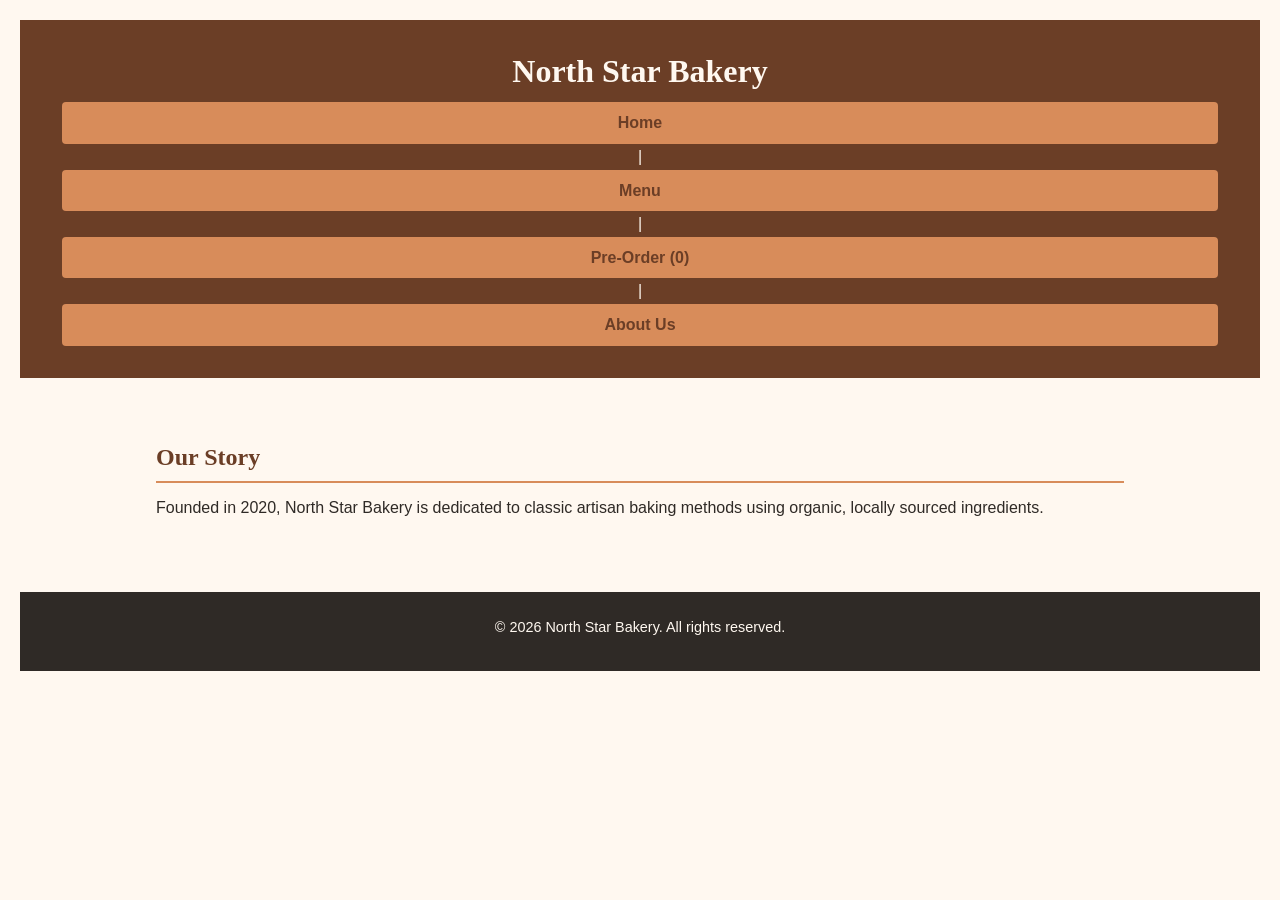
==== about.html @ 8d0123d9 "Add about.html for North Star Bakery" ====
<!DOCTYPE html>
<html lang="en">
<head>
    <meta charset="UTF-8">
    <meta name="viewport" content="width=device-width, initial-scale=1.0">
    <title>North Star Bakery - About Us</title>
    <link rel="stylesheet" href="style.css">
    <style>
        body { font-family: sans-serif; padding: 20px; }
        header { text-align: center; margin-bottom: 20px; }
        nav a { margin: 0 10px; font-weight: bold; text-decoration: none; color: #6B3E26; }
    </style>
</head>
<body>
    <header>
        <h1>North Star Bakery</h1>
        <nav>
            <a href="index.html">Home</a> |
            <a href="products.html">Menu</a> |
            <a href="contact.html">Pre-Order (<span id="wishlist-badge">0</span>)</a> |
            <a href="about.html">About Us</a>
        </nav>
    </header>

    <main>
        <h2>Our Story</h2>
        <p>Founded in 2020, North Star Bakery is dedicated to classic artisan baking methods using organic, locally sourced ingredients.</p>
    </main>

    <footer>
        <p>&copy; 2026 North Star Bakery. All rights reserved.</p>
    </footer>

    <script src="utilities.js"></script>
    <script src="main.js"></script>
</body>
</html>
---- style.css ----
/* ==========================================================================
   NORTH STAR BAKERY - EXTERNAL STYLESHEET (styles.css)
   ========================================================================== */

/* --- 1. Global Reset & Base Styles --- */
* {
    box-sizing: border-box;
    margin: 0;
    padding: 0;
}

body {
    background-color: #FFF8F0;
    color: #2F2A26;
    font-family: Arial, Helvetica, sans-serif;
    font-size: 1rem;
    line-height: 1.6;
}

img, video, picture {
    max-width: 100%;
    height: auto;
    display: block;
    border-radius: 6px;
}

/* --- 2. Typography --- */
h1, h2, h3 {
    font-family: Georgia, 'Times New Roman', serif;
    color: #6B3E26;
    margin-bottom: 0.75rem;
}

h1 {
    font-size: 2rem;
    line-height: 1.2;
}

h2 {
    font-size: 1.5rem;
    border-bottom: 2px solid #D88C5A;
    padding-bottom: 0.3rem;
    margin-top: 1rem;
}

h3 {
    font-size: 1.2rem;
}

p {
    margin-bottom: 1rem;
}

a {
    color: #6B3E26;
    font-weight: bold;
    text-decoration: underline;
}

a:hover, a:focus {
    color: #D88C5A;
}

/* --- 3. Header & Navigation --- */
header {
    background-color: #6B3E26;
    color: #FFF8F0;
    padding: 1.5rem 1rem;
    text-align: center;
}

header img {
    margin: 0 auto 0.75rem auto;
    background-color: #FFF8F0;
    padding: 0.25rem;
    border-radius: 4px;
}

header h1 {
    color: #FFF8F0;
}

header p {
    color: #FFF8F0;
    font-style: italic;
    margin-bottom: 1rem;
}

nav ul {
    list-style: none;
    display: flex;
    flex-direction: column;
    gap: 0.5rem;
    padding: 0;
}

nav a {
    display: block;
    background-color: #D88C5A;
    color: #2F2A26;
    text-decoration: none;
    padding: 0.6rem 1rem;
    border-radius: 4px;
    font-weight: bold;
    text-align: center;
    transition: background-color 0.2s ease;
}

nav a:hover, nav a:focus {
    background-color: #FFF8F0;
    color: #6B3E26;
}

/* --- 4. Main Layout & Structural Cards --- */
main {
    padding: 1.5rem 1rem;
    max-width: 1000px;
    margin: 0 auto;
}

section {
    background-color: #ffffff;
    border: 1px solid #e0d6cb;
    border-radius: 8px;
    padding: 1.25rem;
    margin-bottom: 1.5rem;
    box-shadow: 0 2px 5px rgba(0,0,0,0.05);
}

ul {
    margin-left: 1.25rem;
    margin-bottom: 1rem;
}

li {
    margin-bottom: 0.5rem;
}

figure {
    margin: 1rem 0;
}

figcaption {
    font-size: 0.9rem;
    color: #6B3E26;
    font-style: italic;
    margin-top: 0.5rem;
}

audio, video {
    margin: 1rem 0;
    width: 100%;
}

/* --- 5. Forms & Interactive Elements --- */
fieldset {
    border: 1px solid #D88C5A;
    border-radius: 6px;
    padding: 1rem;
    margin-bottom: 1.25rem;
    background-color: #FFF8F0;
}

legend {
    font-family: Georgia, serif;
    font-weight: bold;
    color: #6B3E26;
    padding: 0 0.5rem;
}

label {
    font-weight: bold;
    color: #2F2A26;
}

input[type="text"],
input[type="email"],
input[type="tel"],
input[type="date"],
select,
textarea {
    width: 100%;
    padding: 0.6rem;
    margin-top: 0.25rem;
    border: 1px solid #6B3E26;
    border-radius: 4px;
    font-family: Arial, sans-serif;
    font-size: 0.95rem;
    background-color: #ffffff;
}

input:focus, select:focus, textarea:focus {
    outline: 2px solid #D88C5A;
}

button[type="submit"] {
    background-color: #D88C5A;
    color: #2F2A26;
    border: none;
    padding: 0.8rem 1.5rem;
    font-size: 1rem;
    font-weight: bold;
    border-radius: 4px;
    cursor: pointer;
    width: 100%;
    transition: background-color 0.2s ease;
}

button[type="submit"]:hover, button[type="submit"]:focus {
    background-color: #6B3E26;
    color: #FFF8F0;
}

/* --- 6. Footer --- */
footer {
    background-color: #2F2A26;
    color: #FFF8F0;
    text-align: center;
    padding: 1.5rem 1rem;
    margin-top: 2rem;
}

footer p {
    margin-bottom: 0.5rem;
    font-size: 0.9rem;
}

footer nav ul {
    flex-direction: row;
    justify-content: center;
    gap: 1rem;
    margin-top: 0.75rem;
}

footer nav a {
    background: none;
    color: #D88C5A;
    padding: 0;
    text-decoration: underline;
}

footer nav a:hover {
    color: #FFF8F0;
    background: none;
}

/* --- 7. Responsive Media Query (Desktop View: 768px and wider) --- */
@media (min-width: 768px) {
    header {
        padding: 2rem;
    }

    nav ul {
        flex-direction: row;
        justify-content: center;
        gap: 1rem;
        margin-top: 1rem;
    }

    nav a {
        padding: 0.5rem 1.25rem;
    }

    #bread-category ul, 
    #pastry-category ul {
        display: flex;
        flex-wrap: wrap;
        gap: 1.25rem;
        margin-left: 0;
        list-style: none;
    }

    #bread-category li, 
    #pastry-category li {
        flex: 1 1 calc(50% - 1.25rem);
        background-color: #FFF8F0;
        border: 1px solid #D88C5A;
        border-radius: 6px;
        padding: 1rem;
        display: flex;
        flex-direction: column;
        justify-content: space-between;
    }

    button[type="submit"] {
        width: auto;
        min-width: 200px;
    }
}
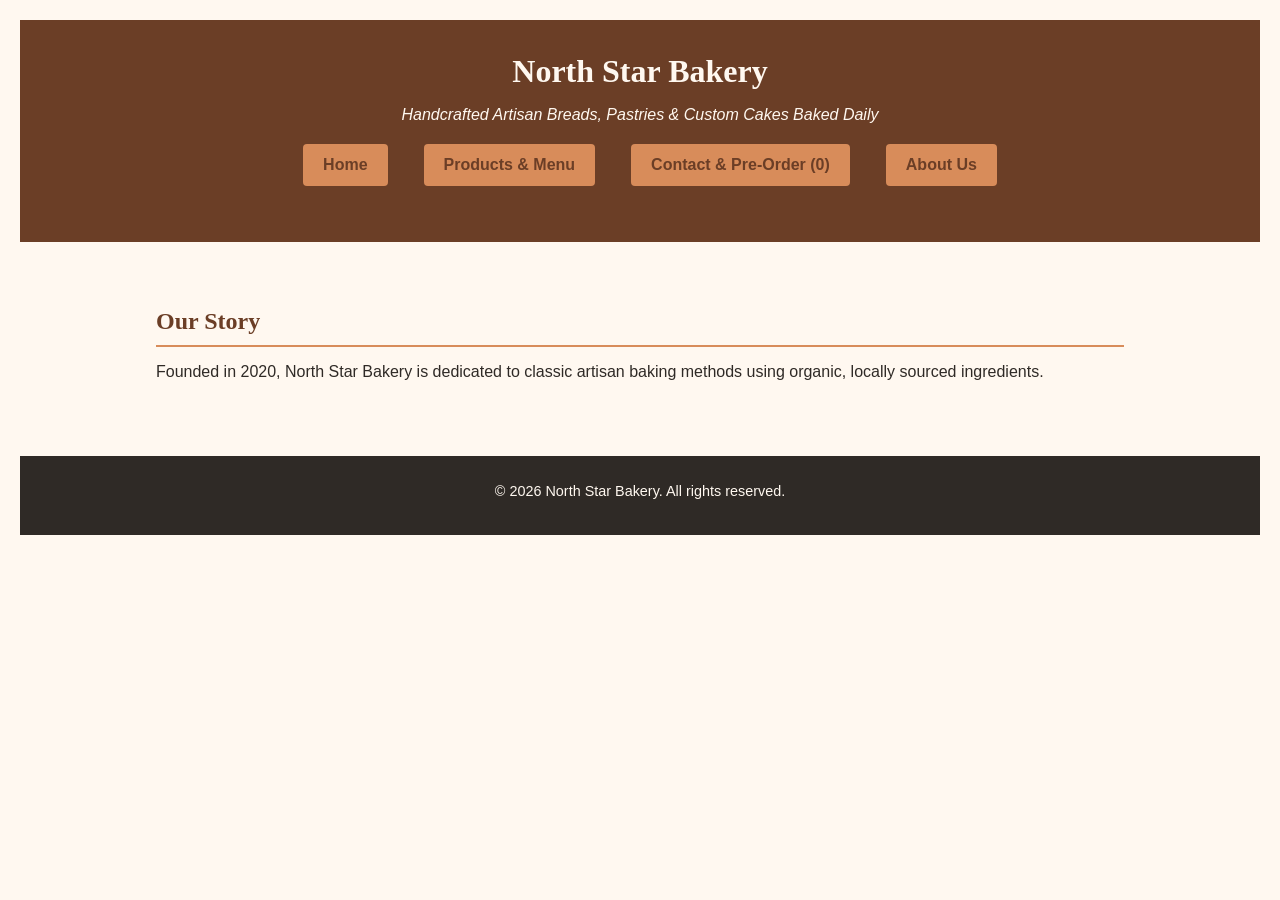
==== commit b3bd5d57: "Update about.html" ====
--- a/about.html
+++ b/about.html
@@ -12,16 +12,21 @@
     </style>
 </head>
 <body>
-    <header>
-        <h1>North Star Bakery</h1>
-        <nav>
-            <a href="index.html">Home</a> |
-            <a href="products.html">Menu</a> |
-            <a href="contact.html">Pre-Order (<span id="wishlist-badge">0</span>)</a> |
-            <a href="about.html">About Us</a>
-        </nav>
-    </header>
-
+  <header>
+    <h1 class="site-title">
+        <a href="index.html" style="color: inherit; text-decoration: none;">North Star Bakery</a>
+    </h1>
+    <p>Handcrafted Artisan Breads, Pastries & Custom Cakes Baked Daily</p>
+    
+    <nav aria-label="Main Navigation">
+        <ul>
+            <li><a href="index.html">Home</a></li>
+            <li><a href="products.html">Products & Menu</a></li>
+            <li><a href="contact.html">Contact & Pre-Order (<span id="wishlist-badge">0</span>)</a></li>
+            <li><a href="about.html">About Us</a></li>
+        </ul>
+    </nav>
+</header>
     <main>
         <h2>Our Story</h2>
         <p>Founded in 2020, North Star Bakery is dedicated to classic artisan baking methods using organic, locally sourced ingredients.</p>
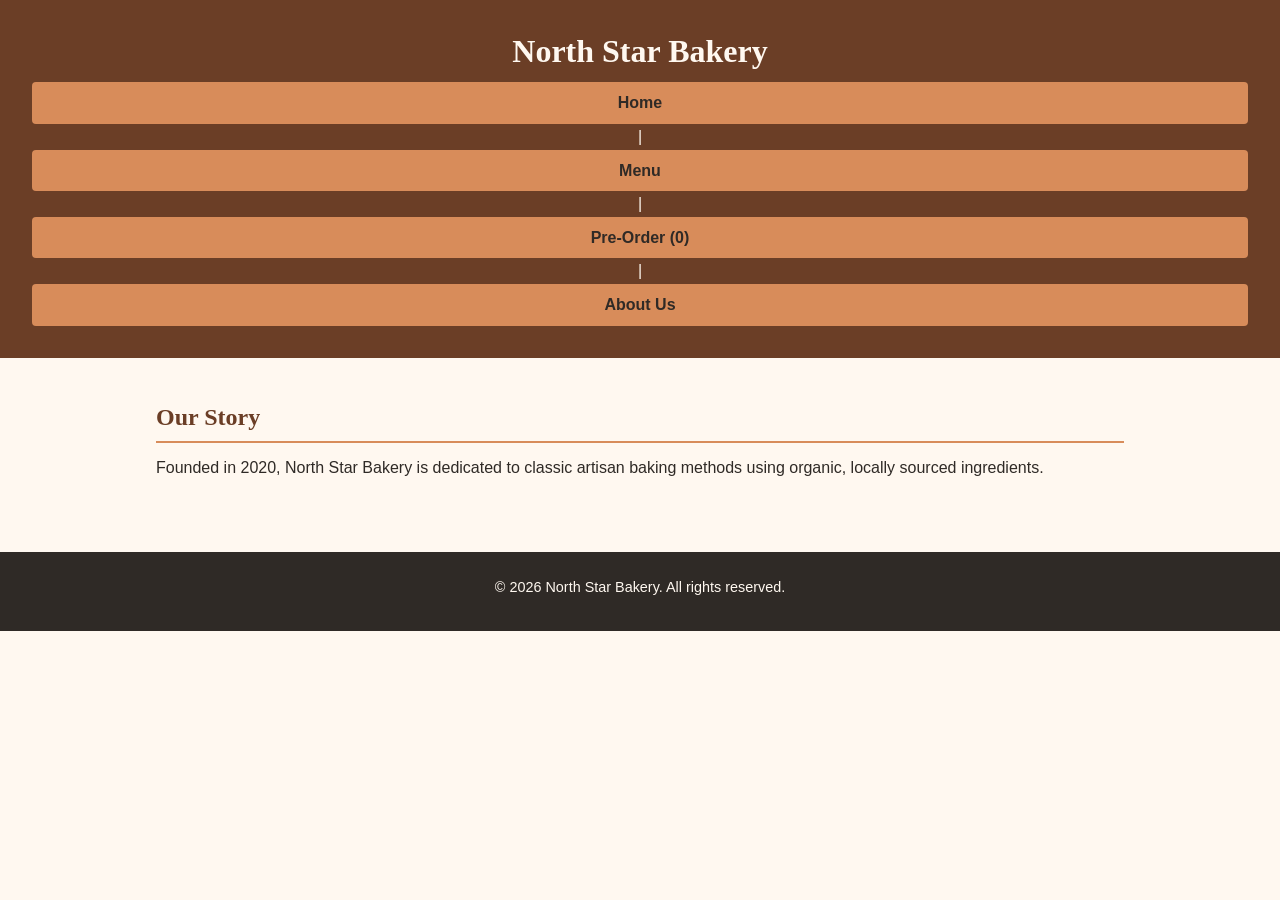
==== commit 774b64c8: "Refactor header and navigation structure in about.html" ====
--- a/about.html
+++ b/about.html
@@ -5,37 +5,24 @@
     <meta name="viewport" content="width=device-width, initial-scale=1.0">
     <title>North Star Bakery - About Us</title>
     <link rel="stylesheet" href="style.css">
-    <style>
-        body { font-family: sans-serif; padding: 20px; }
-        header { text-align: center; margin-bottom: 20px; }
-        nav a { margin: 0 10px; font-weight: bold; text-decoration: none; color: #6B3E26; }
-    </style>
 </head>
 <body>
-  <header>
-    <h1 class="site-title">
-        <a href="index.html" style="color: inherit; text-decoration: none;">North Star Bakery</a>
-    </h1>
-    <p>Handcrafted Artisan Breads, Pastries & Custom Cakes Baked Daily</p>
-    
-    <nav aria-label="Main Navigation">
-        <ul>
-            <li><a href="index.html">Home</a></li>
-            <li><a href="products.html">Products & Menu</a></li>
-            <li><a href="contact.html">Contact & Pre-Order (<span id="wishlist-badge">0</span>)</a></li>
-            <li><a href="about.html">About Us</a></li>
-        </ul>
-    </nav>
-</header>
+    <header>
+        <h1>North Star Bakery</h1>
+        <nav>
+            <a href="index.html">Home</a> |
+            <a href="products.html">Menu</a> |
+            <a href="contact.html">Pre-Order (<span id="wishlist-badge">0</span>)</a> |
+            <a href="about.html">About Us</a>
+        </nav>
+    </header>
     <main>
         <h2>Our Story</h2>
         <p>Founded in 2020, North Star Bakery is dedicated to classic artisan baking methods using organic, locally sourced ingredients.</p>
     </main>
-
     <footer>
         <p>&copy; 2026 North Star Bakery. All rights reserved.</p>
     </footer>
-
     <script src="utilities.js"></script>
     <script src="main.js"></script>
 </body>
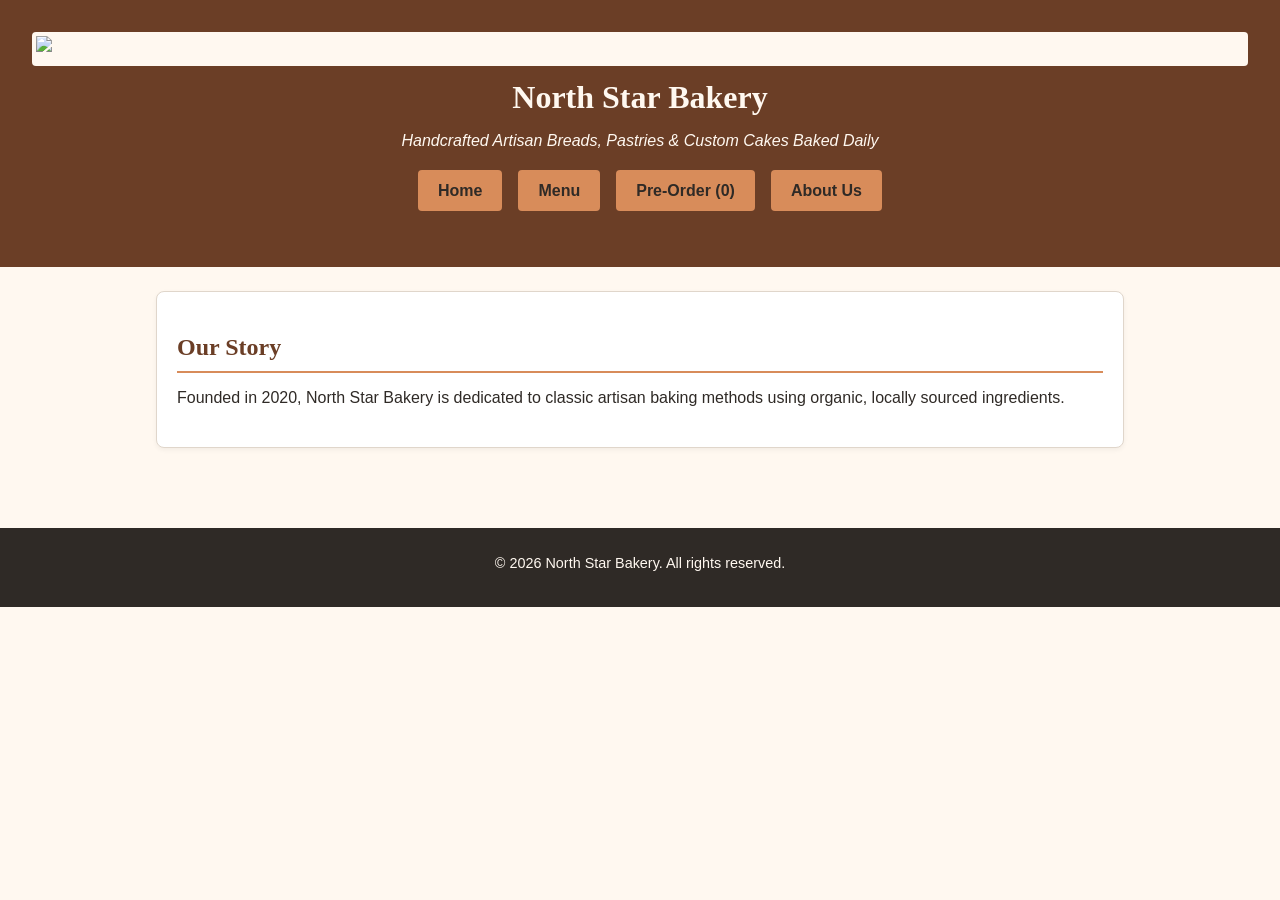
==== commit 48e03c62: "Add image and restructure navigation in about.html" ====
--- a/about.html
+++ b/about.html
@@ -8,21 +8,30 @@
 </head>
 <body>
     <header>
+        <img src="https://images.unsplash.com/photo-1509440159596-0249088772ff?w=500" alt="Freshly baked sourdough bread">
         <h1>North Star Bakery</h1>
-        <nav>
-            <a href="index.html">Home</a> |
-            <a href="products.html">Menu</a> |
-            <a href="contact.html">Pre-Order (<span id="wishlist-badge">0</span>)</a> |
-            <a href="about.html">About Us</a>
+        <p>Handcrafted Artisan Breads, Pastries & Custom Cakes Baked Daily</p>
+        <nav aria-label="Main Navigation">
+            <ul>
+                <li><a href="index.html">Home</a></li>
+                <li><a href="products.html">Menu</a></li>
+                <li><a href="contact.html">Pre-Order (<span id="wishlist-badge">0</span>)</a></li>
+                <li><a href="about.html">About Us</a></li>
+            </ul>
         </nav>
     </header>
+
     <main>
-        <h2>Our Story</h2>
-        <p>Founded in 2020, North Star Bakery is dedicated to classic artisan baking methods using organic, locally sourced ingredients.</p>
+        <section>
+            <h2>Our Story</h2>
+            <p>Founded in 2020, North Star Bakery is dedicated to classic artisan baking methods using organic, locally sourced ingredients.</p>
+        </section>
     </main>
+
     <footer>
         <p>&copy; 2026 North Star Bakery. All rights reserved.</p>
     </footer>
+
     <script src="utilities.js"></script>
     <script src="main.js"></script>
 </body>
--- a/style.css
+++ b/style.css
@@ -1,8 +1,8 @@
 /* ==========================================================================
-   NORTH STAR BAKERY - EXTERNAL STYLESHEET (styles.css)
+   NORTH STAR BAKERY - EXTERNAL STYLESHEET (style.css)
    ========================================================================== */
 
-/* --- 1. Global Reset & Base Styles --- */
+/* --- 1. Global Reset & Base Style --- */
 * {
     box-sizing: border-box;
     margin: 0;
